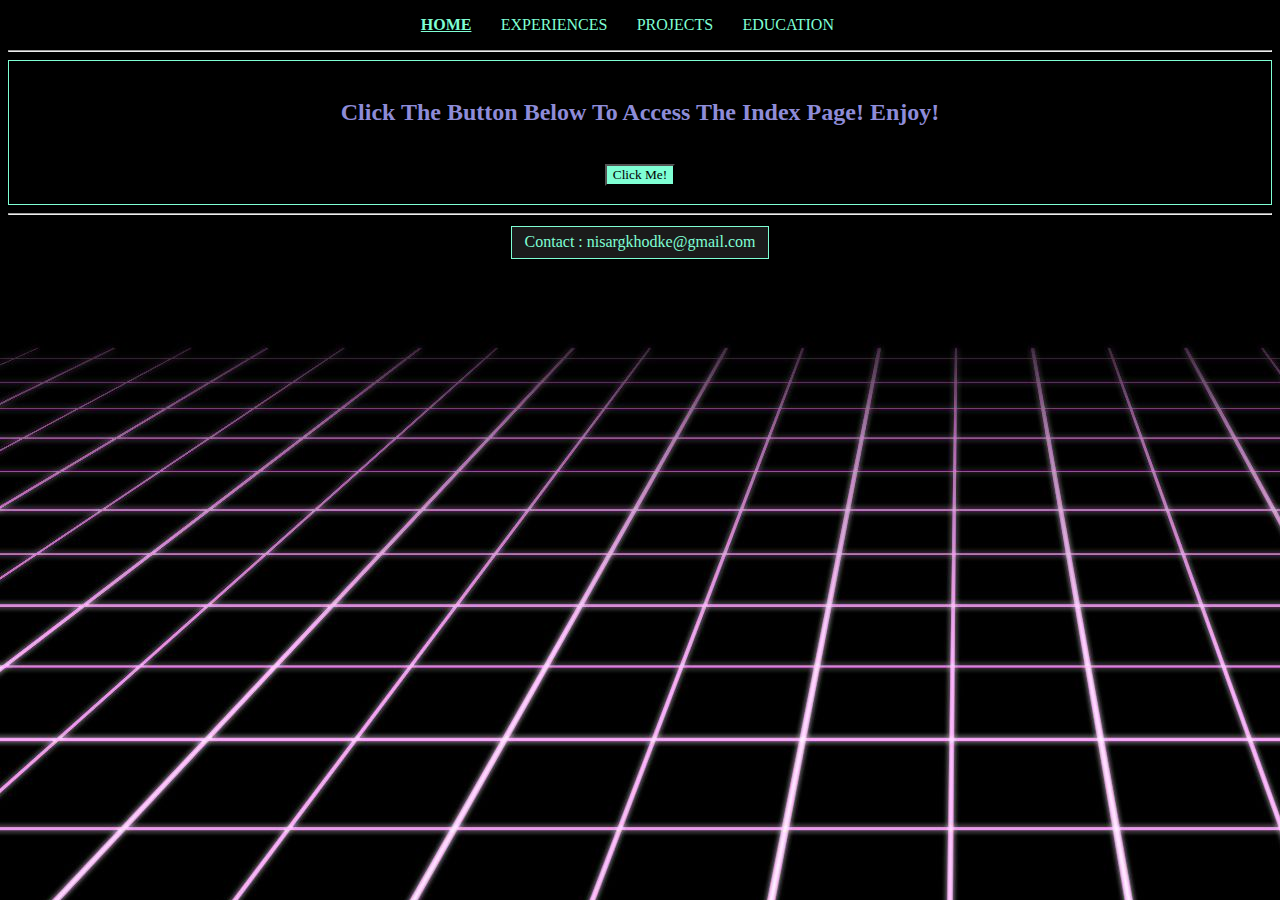
==== index.html @ 135c3a7b "Adding prototype-1" ====
<!DOCTYPE html>
<html lang="en">
<head>
    <meta charset="UTF-8">
    <meta name="viewport" content="width=device-width, initial-scale=1.0">
    <title>Portfolio</title>
    <link rel="stylesheet" href="style.css">
</head>
<body>
    <header>
        <div class="bar-m"><p><a href="/index.html" class="nav"><b class="underline">home</b></a> <a href="/experience.html" class="nav">experiences</a> <a href="/projects.html" class="nav">projects</a> <a href="/education.html" class="nav">education</a></p></div>
    </header>
        <hr>
        <main>
            <br>
            <H2 style="text-transform: capitalize;">Click the button below to access the index page! Enjoy!</H2>
            <br>
            <form action="index.html"><button>Click Me!</button></form>
            <br>
        </main>
        <hr>
        <footer>
            <p id="foot">Contact : nisargkhodke@gmail.com</p>
        </footer>
</body>
</html>
---- style.css ----
@font-face {
    font-family: "font-1";
    src: url("https://db.onlinewebfonts.com/t/971c473a19b6bba1059ba6add6af78d7.eot");
    src: url("https://db.onlinewebfonts.com/t/971c473a19b6bba1059ba6add6af78d7.eot?#iefix")format("embedded-opentype"),
    url("https://db.onlinewebfonts.com/t/971c473a19b6bba1059ba6add6af78d7.woff2")format("woff2"),
    url("https://db.onlinewebfonts.com/t/971c473a19b6bba1059ba6add6af78d7.woff")format("woff"),
    url("https://db.onlinewebfonts.com/t/971c473a19b6bba1059ba6add6af78d7.ttf")format("truetype"),
    url("https://db.onlinewebfonts.com/t/971c473a19b6bba1059ba6add6af78d7.svg#OCR A Extended V2")format("svg");
}
*{
    color: #8E8CD8;
    font-family: font-1;
}
header{
    text-align: center;
}
body{
    background-color: #000;
    background-image: url("BG-2.jpg");
    background-size:auto;
}
a{
    color: aquamarine;
    text-decoration: none;
}
h1{
    color: #8E8CD8;
}
button{
    color: #000;
    background-color: aquamarine;
}
#foot{
    background-color: #1B1B1B;
    display: inline-block;
    padding: 0.5% 1%;
    color: aquamarine;
    border: 1px solid aquamarine;
    margin-top: 0.2em;
}
footer{
    text-align: center;
    color : aquamarine;   
}
main{
    text-align: center;
    border: 1px solid aquamarine;
    width: auto;
    height: 100%;
}
.underline{
    text-decoration: underline;
    color: aquamarine;
}
.bar-m{
    height: 2.8em;
    text-align: center;
    text-transform:uppercase;
    padding: 0% 0%;
    display: inline;
}
.nav{
    padding-right: 2%;
}
.edu-div{
    text-align:  center;
    width: 19em;
    height: 5em;
    display: inline-block;
    border: 2px solid aquamarine;
    background-color: #1B1B1B;
    padding: 0% 2%;
    margin: 10px 0px;
}
#edu-div-l{
    text-align:  center;
    width: 13em;    
    height: fit-content;
    display: inline-block;
    border: 2px solid aquamarine;
    background-color: #1B1B1B;
    margin: 10px 0px;
}
.edu-hr{
    width: 55%;
    color: aquamarine;
}
#logo{
    height: 50%;
    width: 50%;
    border-radius: 50%;
}
.pro-d{
    height: 21em;
    width: 20em;
    border: 2px solid aquamarine;
    display: inline-table;
    margin: 10px;
    padding: 1%;
    background-color: #1B1B1B;
    text-align: center;
}
.repo{
    text-decoration: underline;
}

#pro-form{
    height: 9.5em;
    width: 20em;
    border: 2px solid aquamarine;
    display: inline-block;
    margin: 10px;
    text-align: center;
    background-color: #1B1B1B;
}
.pro-p{
    width: 75%;
    color: #8E8CD8;
}
.exp-div{
    width: auto;
    border: 2px solid aquamarine;
    display: inline-table;
    margin: 10px;
    padding: 0% 2%;
    background-color: #1B1B1B;
    text-align: left;
}
.exp-div-2{
    height: 0.5em;
    width: 17em;
    border: 2px solid aquamarine;
    display: inline-block;
    margin: 10px;
    padding: 1%;
    background-color: #1B1B1B;
    text-align: center;
    padding-top: 0.1em;
    padding-bottom: 2.5em;
}
.exp-list-resp{
    margin-left: 2%;
}
.exp-date{
    color: aquamarine;
}
.exp-comp{
    color: aquamarine;
}
.pro-headings{
    color: aquamarine;
}
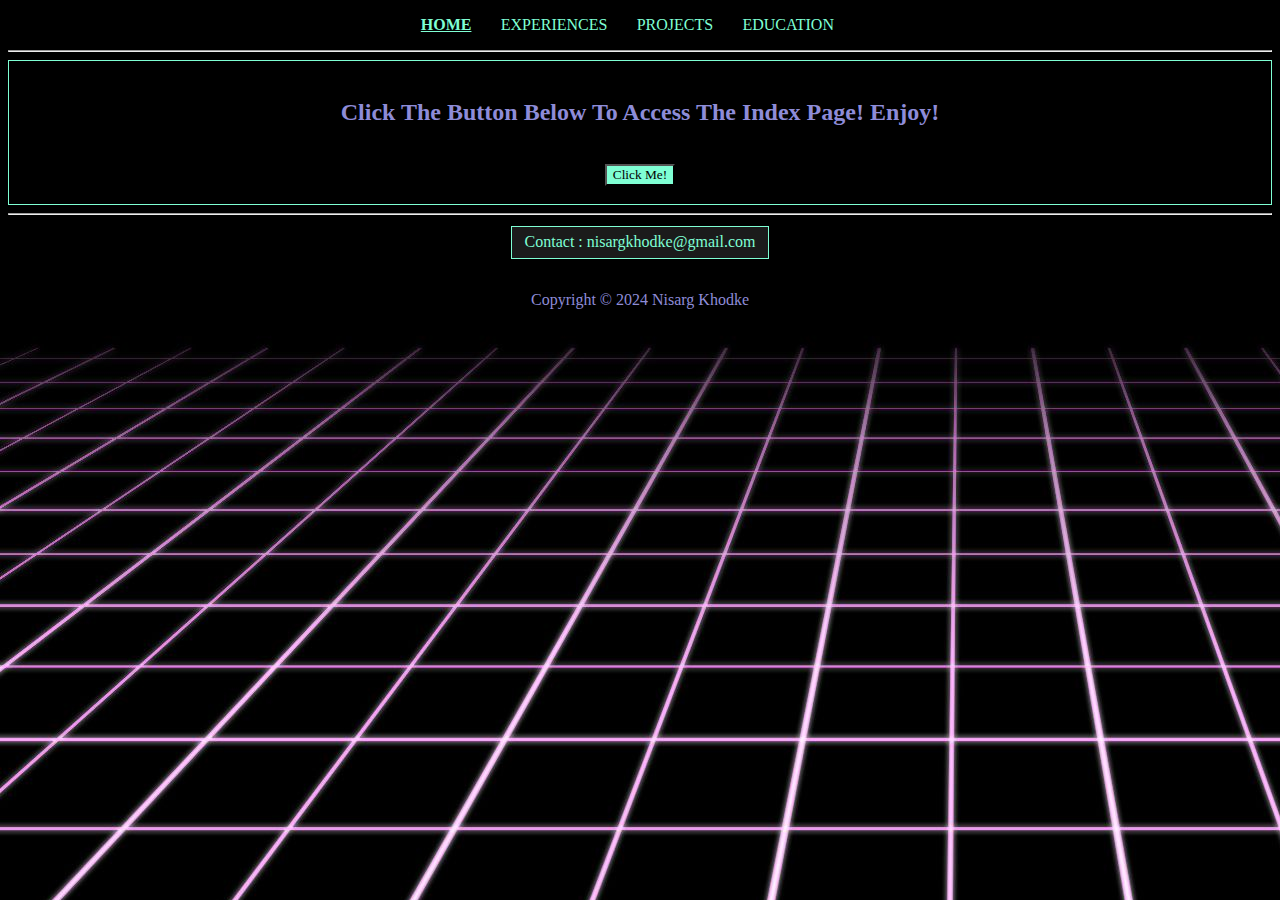
==== commit eae1efc5: "added copyrights" ====
--- a/index.html
+++ b/index.html
@@ -21,6 +21,8 @@
         <hr>
         <footer>
             <p id="foot">Contact : nisargkhodke@gmail.com</p>
+            <br>
+            <p>Copyright &copy 2024 Nisarg Khodke</p>
         </footer>
 </body>
-</html>+</html>
--- a/style.css
+++ b/style.css
@@ -91,14 +91,8 @@
     border-radius: 50%;
 }
 .pro-d{
-    height: 21em;
-    width: 20em;
-    border: 2px solid aquamarine;
-    display: inline-table;
-    margin: 10px;
-    padding: 1%;
-    background-color: #1B1B1B;
     text-align: center;
+    height: 20em;
 }
 .repo{
     text-decoration: underline;
@@ -149,4 +143,47 @@
 }
 .pro-headings{
     color: aquamarine;
+}
+.slider{
+    position: relative;
+    border: aquamarine;
+    margin: 2% 25%;
+}
+.slides {
+    display: none;
+    text-align: center;
+}
+.dot-container {
+    text-align: center;
+    padding: 20px;
+}
+.dot {
+  cursor: pointer;
+  height: 15px;
+  width: 15px;
+  margin: 0 2px;
+  background-color: #8E8CD8;
+  border-radius: 50%;
+  display: inline-block;
+  transition: background-color 0.6s ease;
+}
+.active, .dot:hover {
+  background-color: aqua;
+}
+.fade {
+    animation-name: fade;
+    animation-duration: 1s;
+  }
+  
+  @keyframes fade {
+    from {opacity: .5} 
+    to {opacity: 1}
+  }
+.slider_pro{
+    border: 2px solid aquamarine;
+    margin: 0% 25%;
+    height: 26em;
+    width: auto;
+    margin-top: 2%;
+    background-color: #1B1B1B;
 }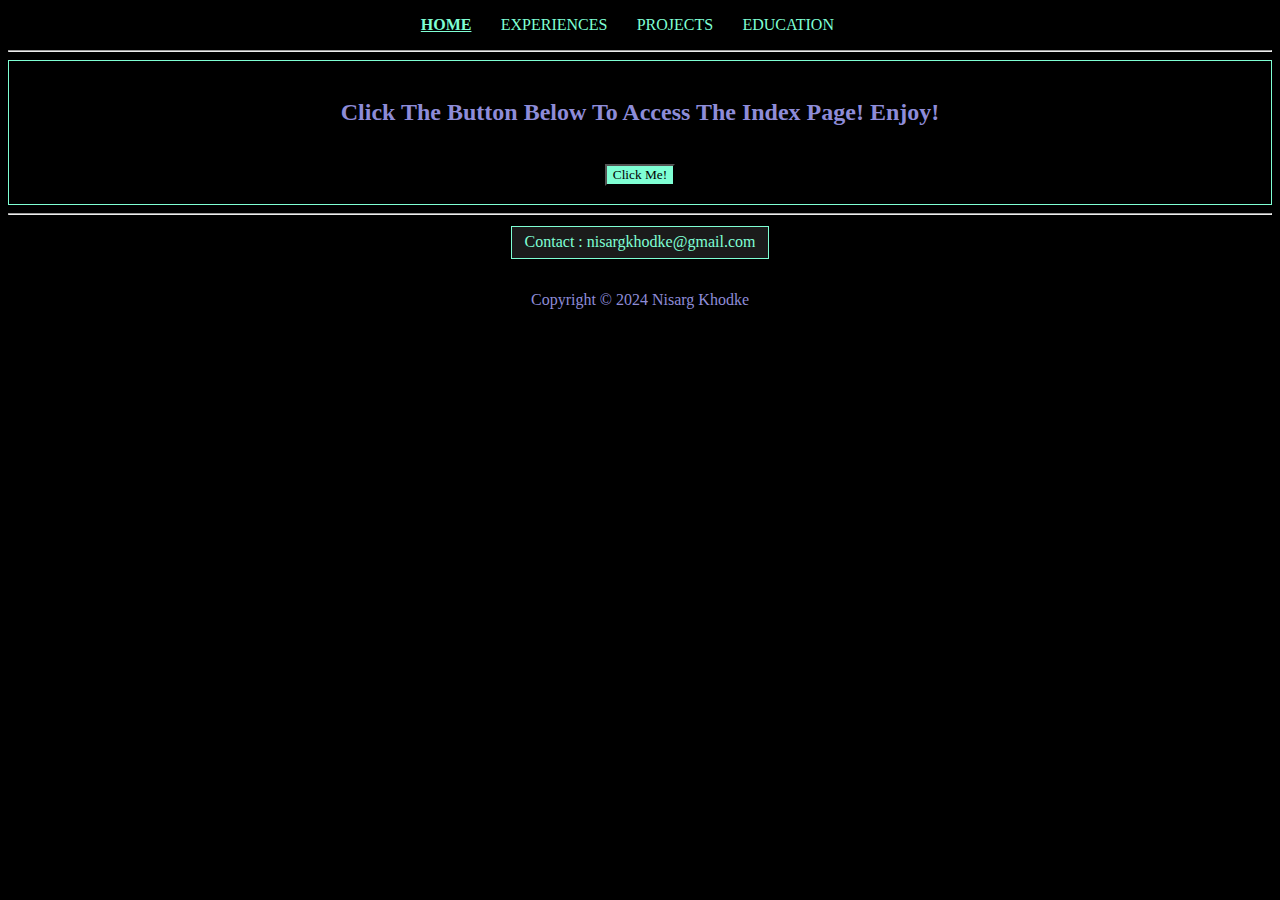
==== commit 6e75167b: "Update index.html" ====
--- a/index.html
+++ b/index.html
@@ -4,7 +4,7 @@
     <meta charset="UTF-8">
     <meta name="viewport" content="width=device-width, initial-scale=1.0">
     <title>Portfolio</title>
-    <link rel="stylesheet" href="style.css">
+    <link rel="stylesheet" href="style/style.css">
 </head>
 <body>
     <header>
--- a/style/style.css
+++ b/style/style.css
@@ -0,0 +1,189 @@
+@font-face {
+    font-family: "font-1";
+    src: url("https://db.onlinewebfonts.com/t/971c473a19b6bba1059ba6add6af78d7.eot");
+    src: url("https://db.onlinewebfonts.com/t/971c473a19b6bba1059ba6add6af78d7.eot?#iefix")format("embedded-opentype"),
+    url("https://db.onlinewebfonts.com/t/971c473a19b6bba1059ba6add6af78d7.woff2")format("woff2"),
+    url("https://db.onlinewebfonts.com/t/971c473a19b6bba1059ba6add6af78d7.woff")format("woff"),
+    url("https://db.onlinewebfonts.com/t/971c473a19b6bba1059ba6add6af78d7.ttf")format("truetype"),
+    url("https://db.onlinewebfonts.com/t/971c473a19b6bba1059ba6add6af78d7.svg#OCR A Extended V2")format("svg");
+}
+*{
+    color: #8E8CD8;
+    font-family: font-1;
+}
+header{
+    text-align: center;
+}
+body{
+    background-color: #000;
+    background-image: url("BG-2.jpg");
+    background-size:auto;
+}
+a{
+    color: aquamarine;
+    text-decoration: none;
+}
+h1{
+    color: #8E8CD8;
+}
+button{
+    color: #000;
+    background-color: aquamarine;
+}
+#foot{
+    background-color: #1B1B1B;
+    display: inline-block;
+    padding: 0.5% 1%;
+    color: aquamarine;
+    border: 1px solid aquamarine;
+    margin-top: 0.2em;
+}
+footer{
+    text-align: center;
+    color : aquamarine;   
+}
+main{
+    text-align: center;
+    border: 1px solid aquamarine;
+    width: auto;
+    height: 100%;
+}
+.underline{
+    text-decoration: underline;
+    color: aquamarine;
+}
+.bar-m{
+    height: 2.8em;
+    text-align: center;
+    text-transform:uppercase;
+    padding: 0% 0%;
+    display: inline;
+}
+.nav{
+    padding-right: 2%;
+}
+.edu-div{
+    text-align:  center;
+    width: 19em;
+    height: 5em;
+    display: inline-block;
+    border: 2px solid aquamarine;
+    background-color: #1B1B1B;
+    padding: 0% 2%;
+    margin: 10px 0px;
+}
+#edu-div-l{
+    text-align:  center;
+    width: 13em;    
+    height: fit-content;
+    display: inline-block;
+    border: 2px solid aquamarine;
+    background-color: #1B1B1B;
+    margin: 10px 0px;
+}
+.edu-hr{
+    width: 55%;
+    color: aquamarine;
+}
+#logo{
+    height: 50%;
+    width: 50%;
+    border-radius: 50%;
+}
+.pro-d{
+    text-align: center;
+    height: 20em;
+}
+.repo{
+    text-decoration: underline;
+}
+
+#pro-form{
+    height: 9.5em;
+    width: 20em;
+    border: 2px solid aquamarine;
+    display: inline-block;
+    margin: 10px;
+    text-align: center;
+    background-color: #1B1B1B;
+}
+.pro-p{
+    width: 75%;
+    color: #8E8CD8;
+}
+.exp-div{
+    width: auto;
+    border: 2px solid aquamarine;
+    display: inline-table;
+    margin: 10px;
+    padding: 0% 2%;
+    background-color: #1B1B1B;
+    text-align: left;
+}
+.exp-div-2{
+    height: 0.5em;
+    width: 17em;
+    border: 2px solid aquamarine;
+    display: inline-block;
+    margin: 10px;
+    padding: 1%;
+    background-color: #1B1B1B;
+    text-align: center;
+    padding-top: 0.1em;
+    padding-bottom: 2.5em;
+}
+.exp-list-resp{
+    margin-left: 2%;
+}
+.exp-date{
+    color: aquamarine;
+}
+.exp-comp{
+    color: aquamarine;
+}
+.pro-headings{
+    color: aquamarine;
+}
+.slider{
+    position: relative;
+    border: aquamarine;
+    margin: 2% 15%;
+}
+.slides {
+    display: none;
+    text-align: center;
+}
+.dot-container {
+    text-align: center;
+    padding: 20px;
+}
+.dot {
+  cursor: pointer;
+  height: 15px;
+  width: 15px;
+  margin: 0 2px;
+  background-color: #8E8CD8;
+  border-radius: 50%;
+  display: inline-block;
+  transition: background-color 0.6s ease;
+}
+.active, .dot:hover {
+  background-color: aqua;
+}
+.fade {
+    animation-name: fade;
+    animation-duration: 1s;
+  }
+  
+  @keyframes fade {
+    from {opacity: .5} 
+    to {opacity: 1}
+  }
+.slider_pro{
+    border: 2px solid aquamarine;
+    margin: 0% 25%;
+    height: 26em;
+    width: 45em;
+    margin-top: 2%;
+    background-color: #1B1B1B;
+}